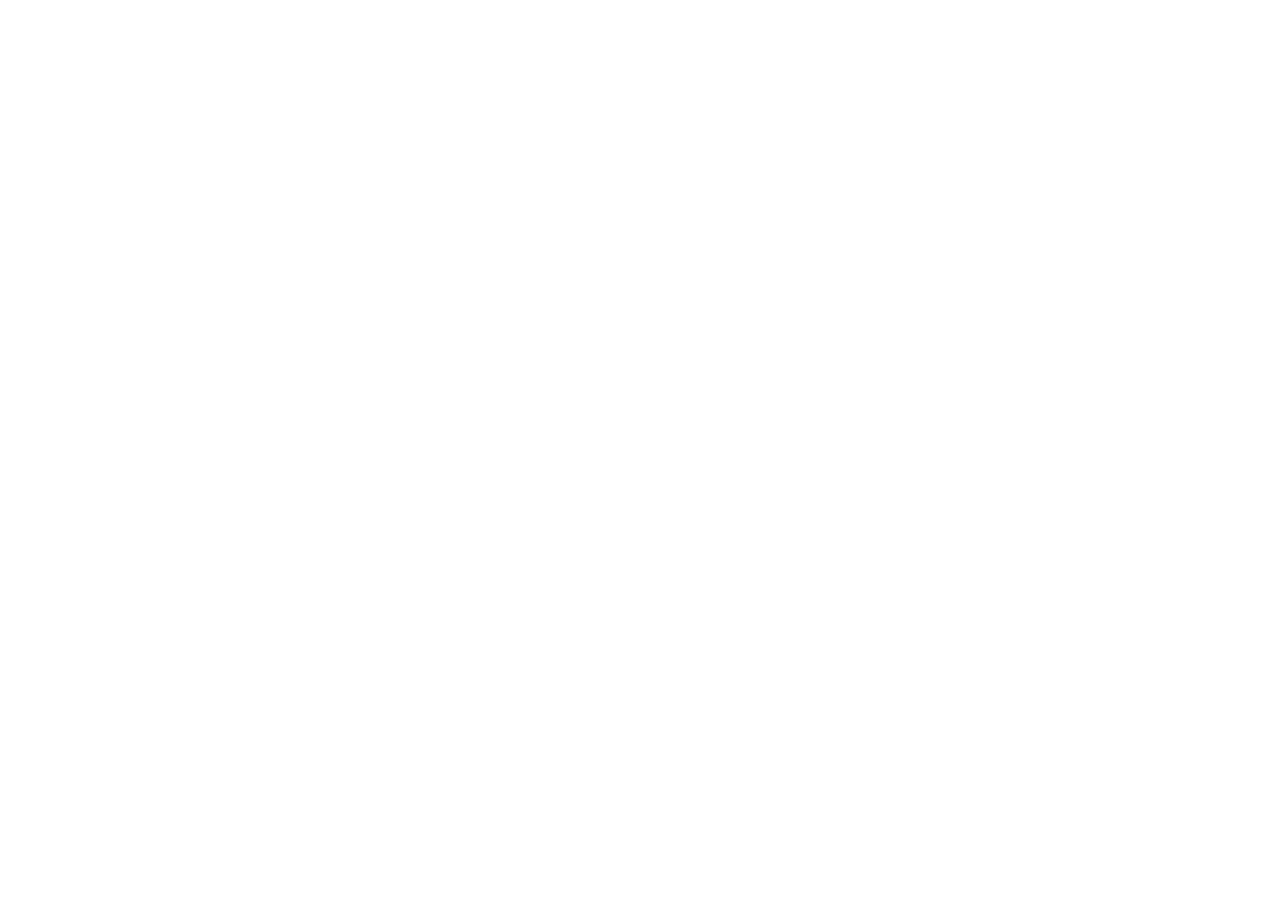
==== Skyscrapper_puzzle.html @ f7858685 "Skyscrapper: first commit" ====
<DOCTYPE! html>
<html lang="en">
    <head>
        <meta charset="UTF-8">
        <meta http-equiv="X-UA-Compatible" content="IE=edge">
        <meta name="viewport" content="width=device-width, initial-scale=1.0">
        <title>Index Portfolio</title>
        <link href="./ressources/styles/style.css" rel="Stylesheet">
    </head>
    <body>
        <table>
            <tr>
                <td></td>
                <td></td>
                <td></td>
                <td></td>
            </tr>
            <tr>
                <td></td>
                <td></td>
                <td></td>
                <td></td>
            </tr>
            <tr>
                <td></td>
                <td></td>
                <td></td>
                <td></td>
            </tr>
            <tr>
                <td></td>
                <td></td>
                <td></td>
                <td></td>
            </tr>
        </table>
    </body>
    
</html>
---- ressources/styles/style.css ----
h1 {
    font-family: Georgia;
}
#mainField {
    margin: 0 auto;
    width: 80%;
    border:0;
}
#Colors {
    border: 2px solid gray;
}
#Colors div {
    float: left;
    min-width: 50px;
    max-width: 800px;
    width: 450px;
    margin: 20px 3px;
    padding: 15px 0;
    text-align: center;
    line-height: 2;
}

fieldset {
    display: flex;
}

#Coolblue {
    background-color: #2d5dcc;
    position: relative;
    left: 0;
    color: white;
}

#Pink {
    background-color: #d957d9;
}

#MintGreen {
    background-color: #4fe0b0;
}

#Beige {
    background-color: #efd9ca;
}
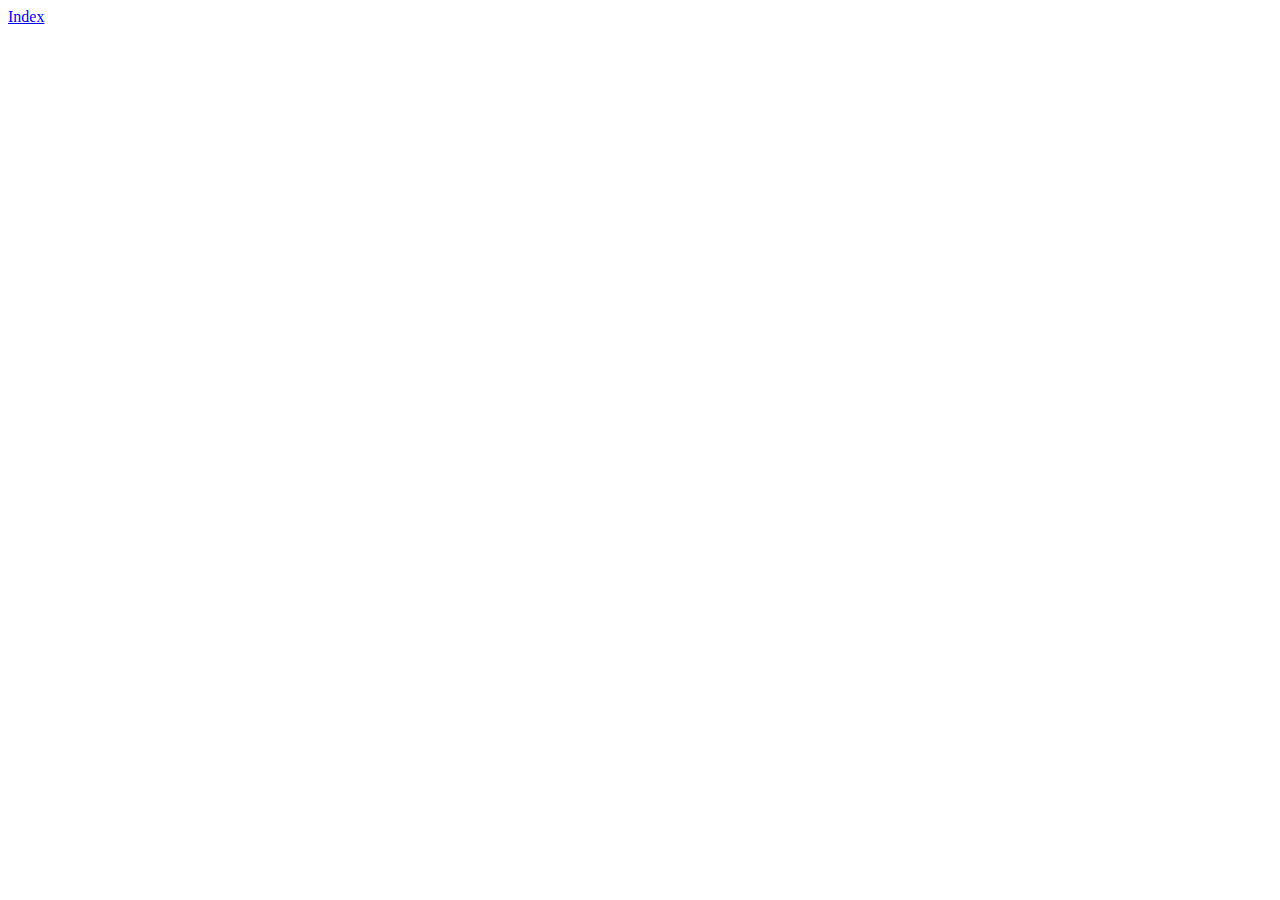
==== commit 95c95871: "Link to index" ====
--- a/Skyscrapper_puzzle.html
+++ b/Skyscrapper_puzzle.html
@@ -1,39 +1,19 @@
-<DOCTYPE! html>
-<html lang="en">
+
+<!DOCTYPE html>
+<html>
     <head>
-        <meta charset="UTF-8">
-        <meta http-equiv="X-UA-Compatible" content="IE=edge">
-        <meta name="viewport" content="width=device-width, initial-scale=1.0">
-        <title>Index Portfolio</title>
-        <link href="./ressources/styles/style.css" rel="Stylesheet">
+        <title>Skyscrapper</title>
+        <link rel="stylesheet" type="text/css" href="./ressources/styles/Skyscrapper_styles.css">
+        <script type="text/javascript" src="./ressources/javascript/Sky_Input.js"></script>
     </head>
+    
     <body>
-        <table>
-            <tr>
-                <td></td>
-                <td></td>
-                <td></td>
-                <td></td>
-            </tr>
-            <tr>
-                <td></td>
-                <td></td>
-                <td></td>
-                <td></td>
-            </tr>
-            <tr>
-                <td></td>
-                <td></td>
-                <td></td>
-                <td></td>
-            </tr>
-            <tr>
-                <td></td>
-                <td></td>
-                <td></td>
-                <td></td>
-            </tr>
-        </table>
+        <div id="container">
+        </div>
+    
     </body>
-    
-</html>+    <footer>
+        <a href="./index.html">Index</a>
+    </footer>    
+</html>
+
--- a/ressources/styles/Skyscrapper_styles.css
+++ b/ressources/styles/Skyscrapper_styles.css
@@ -0,0 +1,17 @@
+:root {
+    --grid-cols: 1;
+    --grid-rows: 1;
+  }
+  
+  #container {
+    display: grid;
+    grid-gap: 1em;
+    grid-template-rows: repeat(var(--grid-rows), 1fr);
+    grid-template-columns: repeat(var(--grid-cols), 1fr);
+  }
+  
+  .grid-item {
+    padding: 1em;
+    border: 1px solid #ddd;
+    text-align: center;
+  }